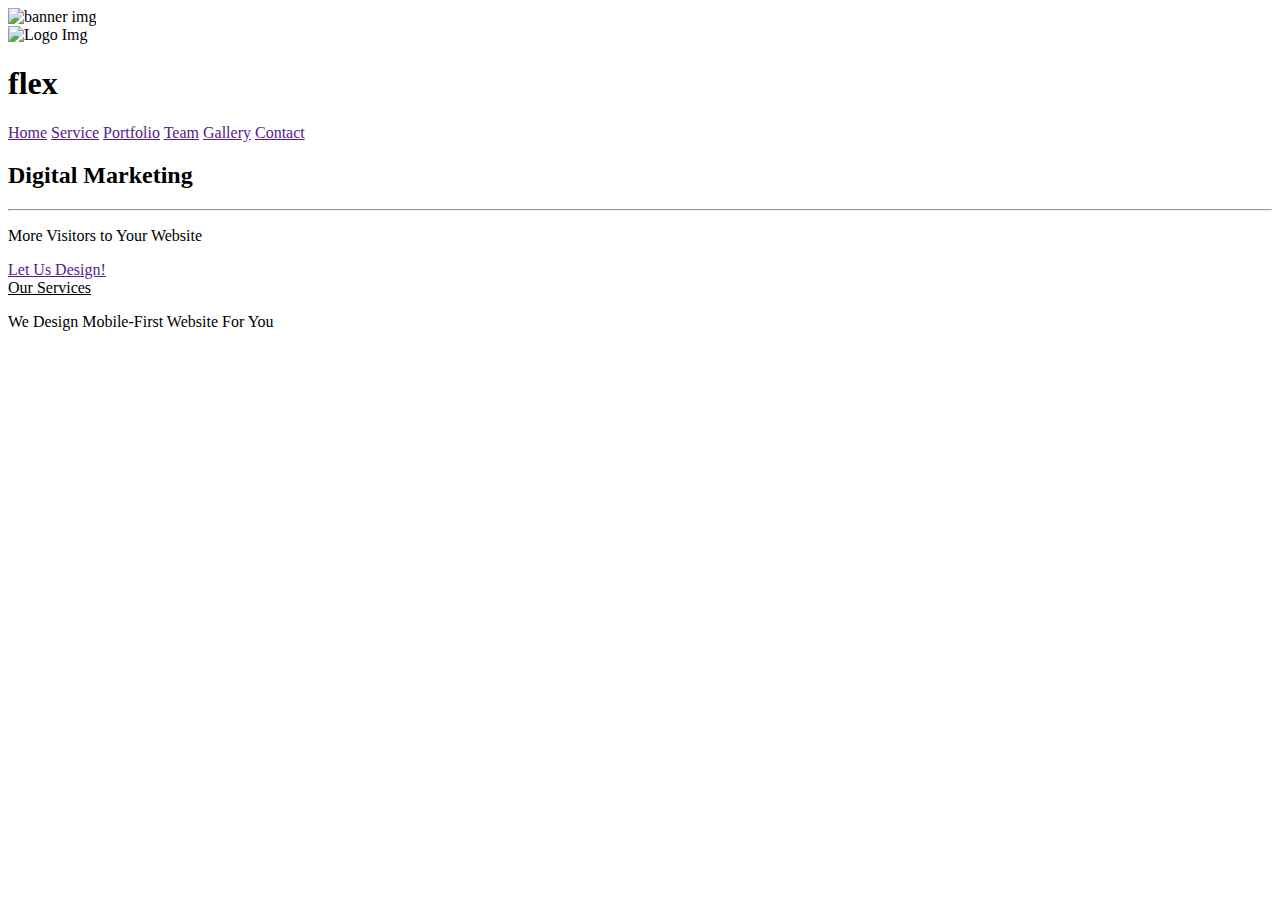
==== Index.html @ d971ff12 "Add Files" ====
<!DOCTYPE html>
<html lang="en">
<head>
    <meta charset="UTF-8">
    <meta name="viewport" content="width=device-width, initial-scale=1.0">
    <title> Flexbox: Checkpoint2 </title>
    
    <!-- Font-family -->
    <link rel="preconnect" href="https://fonts.googleapis.com">
    <link rel="preconnect" href="https://fonts.gstatic.com" crossorigin>
    <link href="https://fonts.googleapis.com/css2?family=Open+Sans&display=swap" rel="stylesheet">

    <!-- Font-Awesome -->
    <script src="https://kit.fontawesome.com/0ef8802ce1.js" crossorigin="anonymous"></script>

    <!-- CSS Style -->
    <link rel="stylesheet" href="Style.css">
</head>
<body>
    <header class="header clearfix">
        <img class="banner-img" src="C:\Users\lenovo\OneDrive\Desktop\HTML_Assignmet\Checkpoint2\banner.jpg" alt="banner img">
        <div class="container">
        <div class="flex clearfix">
            <nav class="nav">
                <a href=""><i class="fa-brands fa-facebook-f fa-lg"></i></a>
                <a href=""><i class="fa-brands fa-twitter fa-sm"></i></a>
                <a href=""><i class="fa-brands fa-slack"></i></a>
                <a href=""><i class="fa-brands fa-linkedin-in"></i></a>
            </nav>
        </div>
            <div class="container FLEX">
            <div class="logo">
                <img src="C:\Users\lenovo\OneDrive\Desktop\HTML_Assignmet\Checkpoint2\logo.png" alt="Logo Img">
            </div>
            <div class="nav-bar">
                <h1>flex</h1>
                <nav class="FLEX-nav">
                    <a class="active" href="">Home</a>
                    <a href="">Service</a>
                    <a href="">Portfolio</a>
                    <a href="">Team</a>
                    <a href="">Gallery</a>
                    <a href="">Contact</a>
                </nav>
            </div>
            </div>
            <div class="Info">
                <div class="container a">
                <h2>Digital Marketing</h2>
                <hr>
                <p class="small-text">More Visitors to Your Website</p>
                <div class="Orange-btn">
                <a href="">Let Us Design!</a>
                </div>
            </div>
                </div>
        </div>
    </header>
        <section class="section padding">
        <div class="container heading-text">
            <u>Our Services</u>
            <p class="small-text">We Design Mobile-First Website For You</p>
            <div class="service-icon">
                <div class="icon">
                <a href=""><i class="fa-regular fa-file-code fa-2xl"></i></a>
                </div>
                <div class="icon Second">
                    <a href=""><i class="fa-regular fa-paper-plane fa-2xl"></i></a>
                </div>
                <div class="icon Third">
                    <a href=""><i class="fa-solid fa-building-columns fa-2xl"></i></a>
                </div>
                <div class="icon Fourth">
                    <a href=""><i class="fa-solid fa-flask fa-2xl"></i></a>
                </div>
            </div>
        </div>
        </section>
    
</body>
</html>
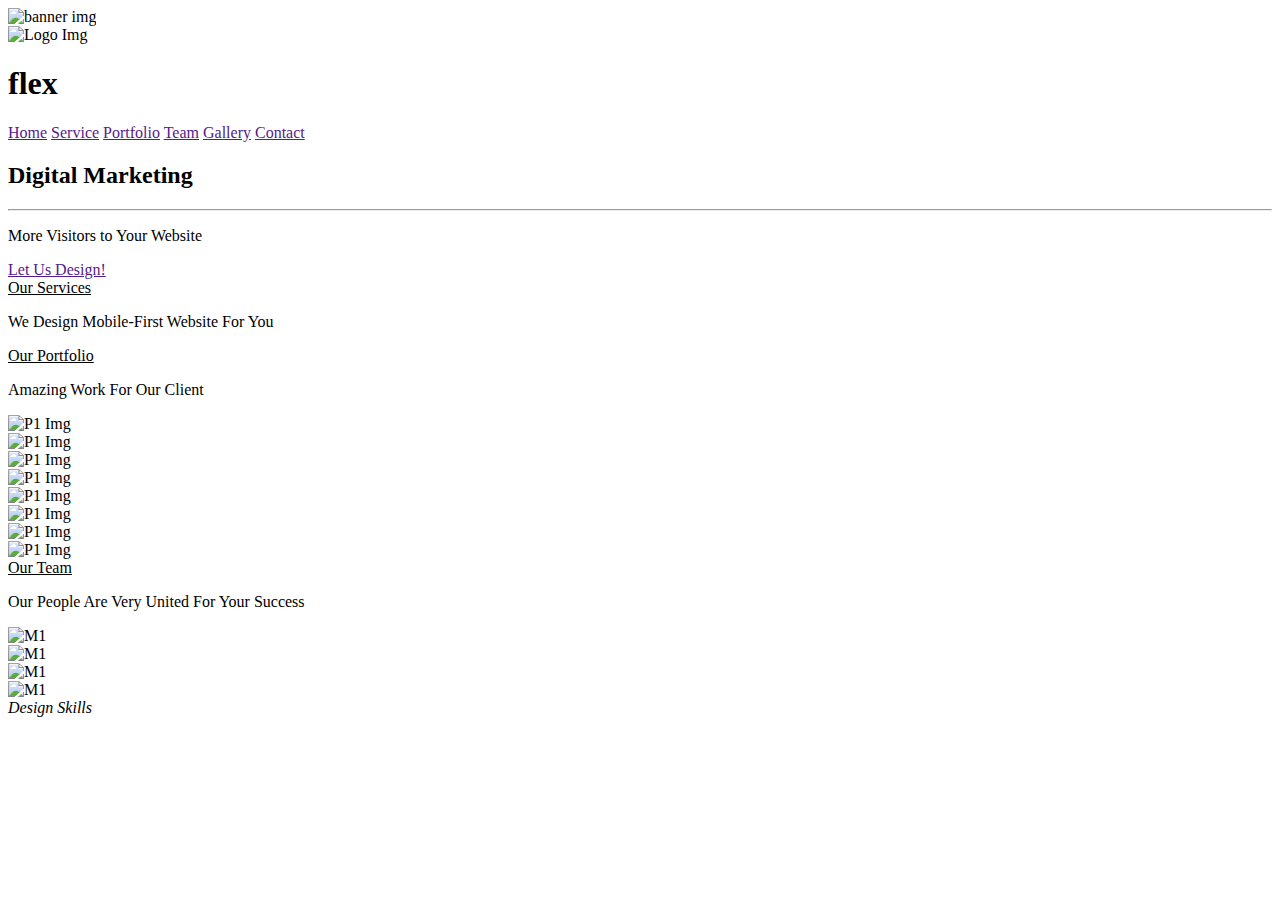
==== commit b930b602: "Modify files" ====
--- a/Index.html
+++ b/Index.html
@@ -21,6 +21,9 @@
         <img class="banner-img" src="C:\Users\lenovo\OneDrive\Desktop\HTML_Assignmet\Checkpoint2\banner.jpg" alt="banner img">
         <div class="container">
         <div class="flex clearfix">
+
+            <!-- Social Media Icons -->
+
             <nav class="nav">
                 <a href=""><i class="fa-brands fa-facebook-f fa-lg"></i></a>
                 <a href=""><i class="fa-brands fa-twitter fa-sm"></i></a>
@@ -28,54 +31,113 @@
                 <a href=""><i class="fa-brands fa-linkedin-in"></i></a>
             </nav>
         </div>
+
+        <!-- Flex nav-bar -->
+
             <div class="container FLEX">
-            <div class="logo">
-                <img src="C:\Users\lenovo\OneDrive\Desktop\HTML_Assignmet\Checkpoint2\logo.png" alt="Logo Img">
-            </div>
-            <div class="nav-bar">
-                <h1>flex</h1>
-                <nav class="FLEX-nav">
-                    <a class="active" href="">Home</a>
-                    <a href="">Service</a>
-                    <a href="">Portfolio</a>
-                    <a href="">Team</a>
-                    <a href="">Gallery</a>
-                    <a href="">Contact</a>
-                </nav>
-            </div>
-            </div>
-            <div class="Info">
-                <div class="container a">
-                <h2>Digital Marketing</h2>
-                <hr>
-                <p class="small-text">More Visitors to Your Website</p>
-                <div class="Orange-btn">
-                <a href="">Let Us Design!</a>
+                <div class="logo">
+                    <img src="C:\Users\lenovo\OneDrive\Desktop\HTML_Assignmet\Checkpoint2\logo.png" alt="Logo Img">
+                </div>
+                <div class="nav-bar">
+                    <h1>flex</h1>
+                    <nav class="FLEX-nav">
+                        <a class="active" href="">Home</a>
+                        <a href="">Service</a>
+                        <a href="">Portfolio</a>
+                        <a href="">Team</a>
+                        <a href="">Gallery</a>
+                        <a href="">Contact</a>
+                    </nav>
                 </div>
             </div>
+
+            <!-- About Our Website: Digital Marketing -->
+
+            <div class="flex">
+                <div class="container a">
+                    <h2>Digital Marketing</h2>
+                    <hr>
+                    <p class="small-text">More Visitors to Your Website</p>
+                    <div class="Orange-btn">
+                    <a href="">Let Us Design!</a>
+                    </div>
                 </div>
+            </div>
         </div>
     </header>
-        <section class="section padding">
+        <section class="padding">
         <div class="container heading-text">
             <u>Our Services</u>
             <p class="small-text">We Design Mobile-First Website For You</p>
-            <div class="service-icon">
-                <div class="icon">
-                <a href=""><i class="fa-regular fa-file-code fa-2xl"></i></a>
+            <div class="service-icon Flexy">
+                <div class="icon flex">
+                    <a href=""><i class="fa-regular fa-file-code fa-2xl"></i></a>
                 </div>
-                <div class="icon Second">
+                <div class="icon flex Second">
                     <a href=""><i class="fa-regular fa-paper-plane fa-2xl"></i></a>
                 </div>
-                <div class="icon Third">
+                <div class="icon flex Third">
                     <a href=""><i class="fa-solid fa-building-columns fa-2xl"></i></a>
                 </div>
-                <div class="icon Fourth">
+                <div class="icon flex Fourth">
                     <a href=""><i class="fa-solid fa-flask fa-2xl"></i></a>
                 </div>
             </div>
         </div>
         </section>
-    
+        <section class="padding">
+            <div class="container heading-text">
+                <u>Our Portfolio</u>
+                <p class="small-text">Amazing Work For Our Client</p>
+                <div class="Flexy">
+                    <div  class="col-1-4">
+                        <img class="img" src="C:\Users\lenovo\OneDrive\Desktop\HTML_Assignmet\Checkpoint2\Assets\Media\p1.jpg" alt="P1 Img">
+                    </div>
+                    <div  class="col-1-4">
+                        <img class="img" src="C:\Users\lenovo\OneDrive\Desktop\HTML_Assignmet\Checkpoint2\Assets\Media\p2.jpg" alt="P1 Img">
+                    </div>
+                    <div  class="col-1-4">
+                        <img class="img" src="C:\Users\lenovo\OneDrive\Desktop\HTML_Assignmet\Checkpoint2\Assets\Media\p3.jpg" alt="P1 Img">
+                    </div>
+                    <div  class="col-1-4">
+                        <img class="img" src="C:\Users\lenovo\OneDrive\Desktop\HTML_Assignmet\Checkpoint2\Assets\Media\p4.jpg" alt="P1 Img">
+                    </div>
+                    <div  class="col-1-4">
+                        <img class="img" src="C:\Users\lenovo\OneDrive\Desktop\HTML_Assignmet\Checkpoint2\Assets\Media\p5.jpg" alt="P1 Img">
+                    </div>
+                    <div  class="col-1-4">
+                        <img class="img" src="C:\Users\lenovo\OneDrive\Desktop\HTML_Assignmet\Checkpoint2\Assets\Media\p6.jpg" alt="P1 Img">
+                    </div>
+                    <div  class="col-1-4">
+                        <img class="img" src="C:\Users\lenovo\OneDrive\Desktop\HTML_Assignmet\Checkpoint2\Assets\Media\p7.jpg" alt="P1 Img">
+                    </div>
+                    <div  class="col-1-4">
+                        <img class="img" src="C:\Users\lenovo\OneDrive\Desktop\HTML_Assignmet\Checkpoint2\Assets\Media\p8.jpg" alt="P1 Img">
+                    </div>
+                </div>
+            </div>
+        </section>
+        <section>
+            <div class="container heading-text">
+                <u> Our Team </u>
+                <p class="small-text"> Our People Are Very United For Your Success </p>
+                <div class="Flexy">
+                    <div class="col-1-4">
+                        <img class="img member" src="C:\Users\lenovo\OneDrive\Desktop\HTML_Assignmet\Checkpoint2\Assets\member1.jpg" alt="M1">
+                    </div>
+                    <div class="col-1-4">
+                        <img class="img member" src="C:\Users\lenovo\OneDrive\Desktop\HTML_Assignmet\Checkpoint2\Assets\member2.jpg" alt="M1">
+                    </div>
+                    <div class="col-1-4">
+                        <img class="img member" src="C:\Users\lenovo\OneDrive\Desktop\HTML_Assignmet\Checkpoint2\Assets\member3.jpg" alt="M1">
+                    </div>
+                    <div class="col-1-4">
+                        <img class="img member" src="C:\Users\lenovo\OneDrive\Desktop\HTML_Assignmet\Checkpoint2\Assets\member4.jpg" alt="M1">
+                    </div>
+                </div>
+                <i>Design Skills</i>
+                <i></i>
+            </div>
+        </section>
 </body>
 </html>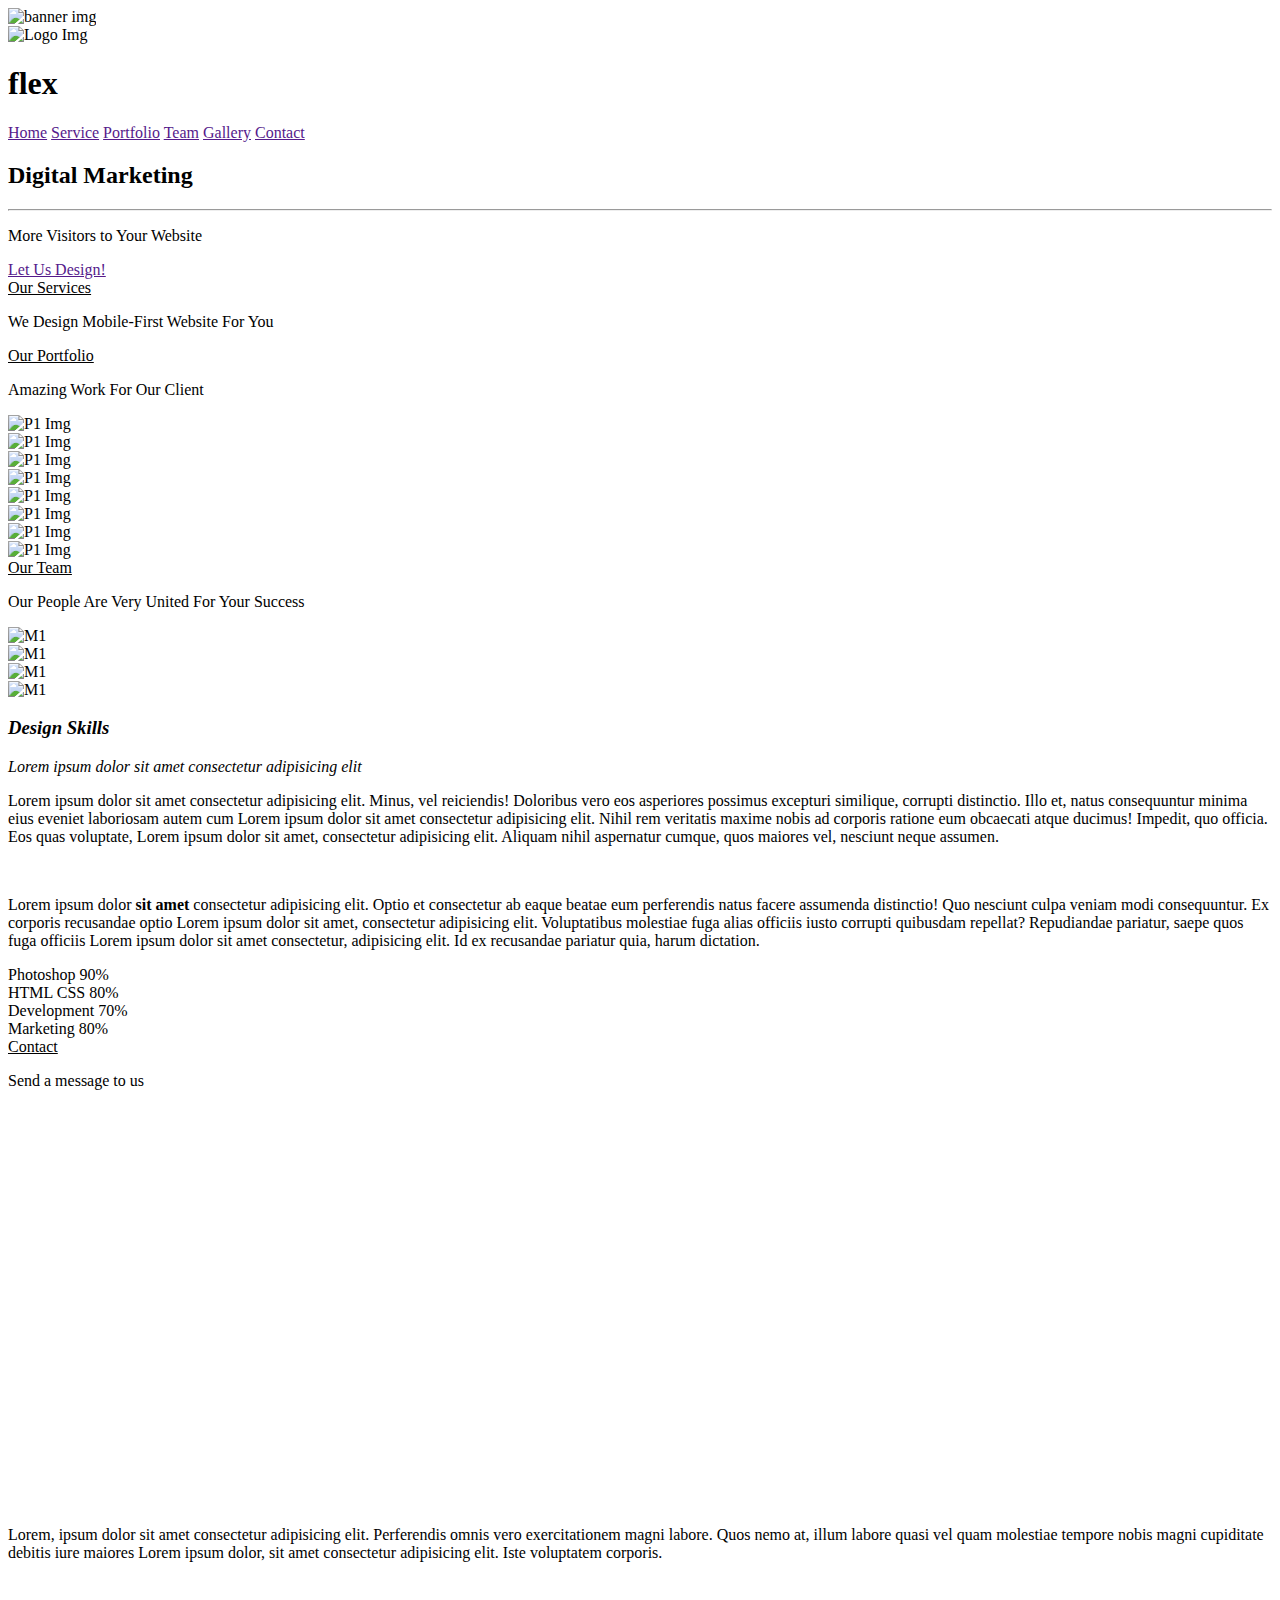
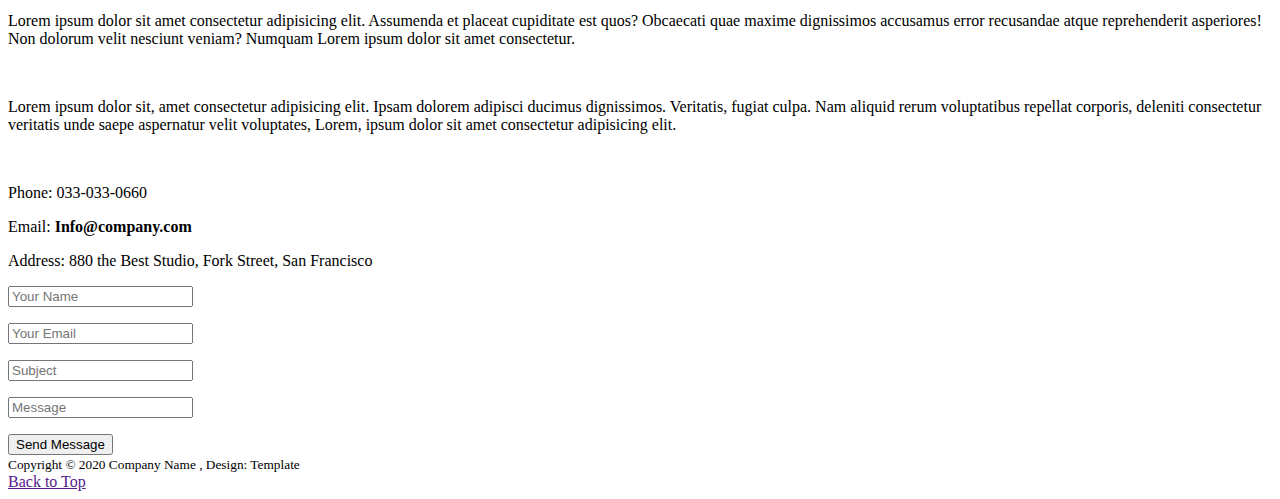
==== commit 4a4c1fa1: "Modify files" ====
--- a/Index.html
+++ b/Index.html
@@ -16,11 +16,11 @@
     <!-- CSS Style -->
     <link rel="stylesheet" href="Style.css">
 </head>
-<body>
-    <header class="header clearfix">
+<body id="#top">
+    <header class="header">
         <img class="banner-img" src="C:\Users\lenovo\OneDrive\Desktop\HTML_Assignmet\Checkpoint2\banner.jpg" alt="banner img">
         <div class="container">
-        <div class="flex clearfix">
+        <div class="flex">
 
             <!-- Social Media Icons -->
 
@@ -57,8 +57,8 @@
                 <div class="container a">
                     <h2>Digital Marketing</h2>
                     <hr>
-                    <p class="small-text">More Visitors to Your Website</p>
-                    <div class="Orange-btn">
+                    <p class="small-text header-para">More Visitors to Your Website</p>
+                    <div class="Orange-link">
                     <a href="">Let Us Design!</a>
                     </div>
                 </div>
@@ -135,9 +135,71 @@
                         <img class="img member" src="C:\Users\lenovo\OneDrive\Desktop\HTML_Assignmet\Checkpoint2\Assets\member4.jpg" alt="M1">
                     </div>
                 </div>
-                <i>Design Skills</i>
-                <i></i>
-            </div>
-        </section>
+                 <h3> <i>Design Skills </i></h3>
+                <i class="small-text italic" > Lorem ipsum dolor sit amet consectetur adipisicing elit</i>
+
+                <div class="Flexy">
+                    <div class="col-1">
+                        <p class="para-text">Lorem ipsum dolor sit amet consectetur adipisicing elit. Minus, vel reiciendis! Doloribus vero eos asperiores possimus excepturi similique, corrupti distinctio. Illo et, natus consequuntur minima eius eveniet laboriosam autem cum Lorem ipsum dolor sit amet consectetur adipisicing elit. Nihil rem veritatis maxime nobis ad corporis ratione eum obcaecati atque ducimus! Impedit, quo officia. Eos quas voluptate, Lorem ipsum dolor sit amet, consectetur adipisicing elit. Aliquam nihil aspernatur cumque, quos maiores vel, nesciunt neque assumen.</p>
+                        <br>
+                        <p class="para-text">Lorem ipsum dolor <b class="orange"> sit amet</b> consectetur adipisicing elit. Optio et consectetur ab eaque beatae eum perferendis natus facere assumenda distinctio! Quo nesciunt culpa veniam modi consequuntur. Ex corporis recusandae optio Lorem ipsum dolor sit amet, consectetur adipisicing elit. Voluptatibus molestiae fuga alias officiis iusto corrupti quibusdam repellat? Repudiandae pariatur, saepe quos fuga officiis Lorem ipsum dolor sit amet consectetur, adipisicing elit. Id ex recusandae pariatur quia, harum dictation.</p>
+                    </div>
+                    <div class="col-2">
+                        <div class="skill-perform">Photoshop 90%</div>
+                        <!-- <div class="grow"> -->
+                            <div class="skill-perform">HTML CSS 80%</div>
+                            <!-- <div class="white"></div> -->
+                        <!-- </div> -->
+                        <div class="skill-perform">Development 70%</div>
+                        <div class="skill-perform">Marketing 80%</div>
+                    </div>
+                </div>
+            </div>
+        </section>
+        <section>
+            <div class="container heading-text padding">
+                <u>Contact</u>
+                <p class="small-text">Send a message to us</p>
+                <iframe src="https://www.google.com/maps/embed?pb=!1m18!1m12!1m3!1d3598.0021779034337!2d79.57452847524888!3d25.60484387745076!2m3!1f0!2f0!3f0!3m2!1i1024!2i768!4f13.1!3m3!1m2!1s0x399d43fe5ad39f79%3A0x327276756ec5fadb!2sPathfinder%20Library!5e0!3m2!1sen!2sin!4v1696931789645!5m2!1sen!2sin" width="100%" height="400" style="border:0;" allowfullscreen="" loading="lazy" referrerpolicy="no-referrer-when-downgrade"></iframe>
+
+                <div class="Flexy">
+                    <div class="form-para">
+                        <p class="para-text">Lorem, ipsum dolor sit amet consectetur adipisicing elit. Perferendis omnis vero exercitationem magni labore. Quos nemo at, illum labore quasi vel quam molestiae tempore nobis magni cupiditate debitis iure maiores Lorem ipsum dolor, sit amet consectetur adipisicing elit. Iste voluptatem corporis.</p>
+                        <br>
+                        <p class="para-text para2">Lorem ipsum dolor sit amet consectetur adipisicing elit. Assumenda et placeat cupiditate est quos? Obcaecati quae maxime dignissimos accusamus error recusandae atque reprehenderit asperiores! Non dolorum velit nesciunt veniam? Numquam Lorem ipsum dolor sit amet consectetur.</p>
+                        <br>
+                        <p class="para-text">Lorem ipsum dolor sit, amet consectetur adipisicing elit. Ipsam dolorem adipisci ducimus dignissimos. Veritatis, fugiat culpa. Nam aliquid rerum voluptatibus repellat corporis, deleniti consectetur veritatis unde saepe aspernatur velit voluptates, Lorem, ipsum dolor sit amet consectetur adipisicing elit.</p>
+                        <br>
+
+                        <p class="para-text">Phone: 033-033-0660</p>
+                        <p class="para-text">Email: <b class="orange">Info@company.com</b></p>
+                        <p class="para-text">Address: 880 the Best Studio, Fork Street, San Francisco</p>
+                    </div>
+                    <div class="form">
+                        <p>
+                            <input type="text" name="name" id="name" placeholder="Your Name">
+                        </p>
+                        <p>
+                            <input type="email" name="email" id="email" placeholder="Your Email">
+                        </p>
+                        <p>
+                            <input type="text" name="subject" placeholder="Subject">
+                        </p>
+                        <p>
+                            <input type="text" name="message" id="message" placeholder="Message">
+                        </p>
+                        <button class="Orange-btn msg">Send Message</button>
+                    </div>
+                </div>
+            </div>
+        </section>
+        <footer>
+            <div class="container">
+                <small class="para-text">Copyright &COPY; 2020 Company Name , Design: Template</small>
+                <div class="Orange-link">
+                        <a href="" id="top"> Back to Top </a>
+                </div>
+            </div>
+        </footer>
 </body>
 </html>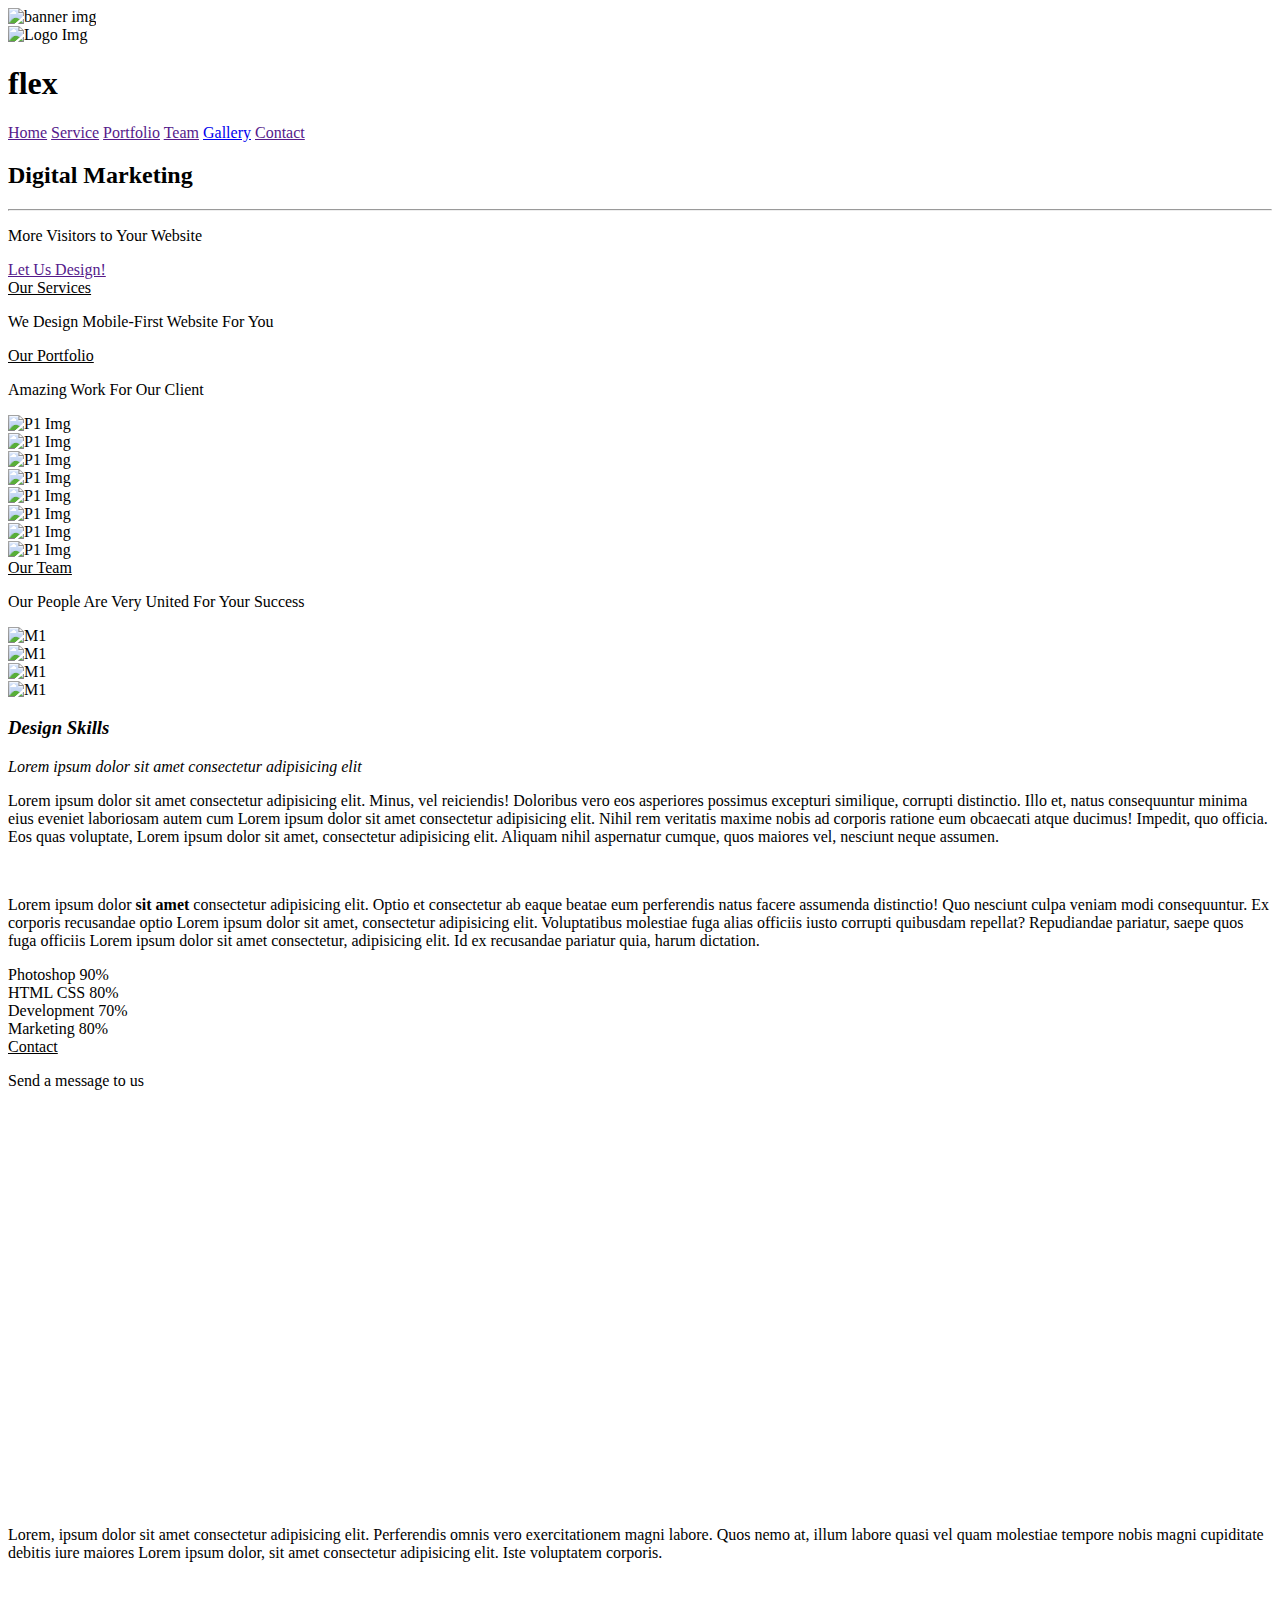
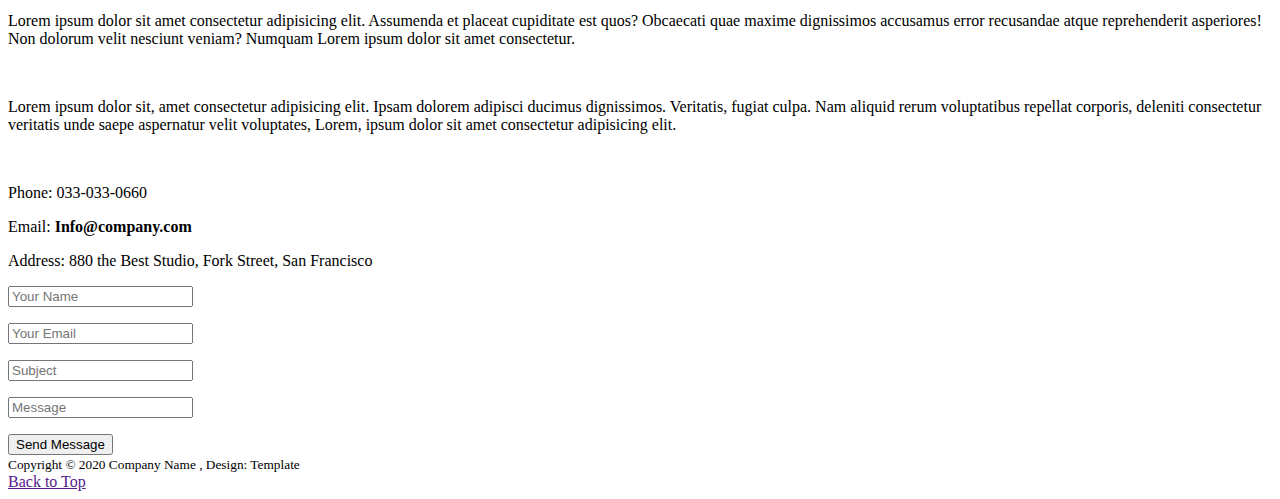
==== commit ff238fe1: "Update Files" ====
--- a/Index.html
+++ b/Index.html
@@ -34,7 +34,7 @@
 
         <!-- Flex nav-bar -->
 
-            <div class="container FLEX">
+            <div class="container FLEX p">
                 <div class="logo">
                     <img src="C:\Users\lenovo\OneDrive\Desktop\HTML_Assignmet\Checkpoint2\logo.png" alt="Logo Img">
                 </div>
@@ -45,7 +45,7 @@
                         <a href="">Service</a>
                         <a href="">Portfolio</a>
                         <a href="">Team</a>
-                        <a href="">Gallery</a>
+                        <a href="Gallery.html">Gallery</a>
                         <a href="">Contact</a>
                     </nav>
                 </div>
